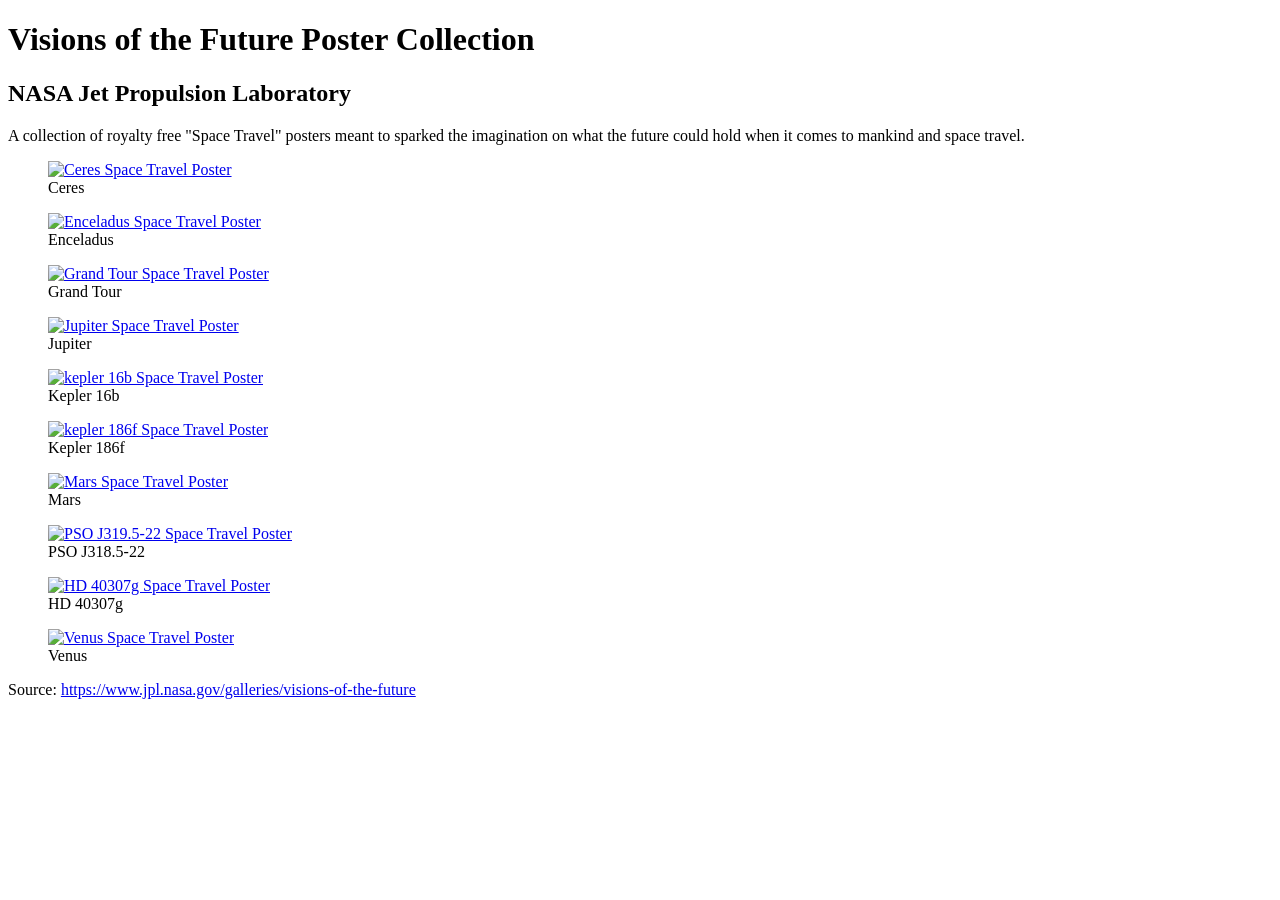
==== index.html @ 7c13ee6b "refactor: change header elements to semantic HTML tags" ====
<!DOCTYPE html>
<html lang="en">
  <head>
    <meta charset="UTF-8">
    <meta name="viewport" content="width=device-width, initial-scale=1.0">
    <title>Image Gallery</title>
    <link rel="stylesheet" href="css/styles.css">
  </head>
  <body>
    <div>
      <header>
        <h1 class="heading">Visions of the Future Poster Collection <i class="fa-solid fa-rocket"></i></h1>
        <h2 class="sub-heading">NASA Jet Propulsion Laboratory</h2>
      </header>

      <aside>
        A collection of royalty free "Space Travel" posters meant to sparked the imagination on what the future could hold when it comes to mankind and space travel.
      </aside>

      <main id="thumbnails">
        <figure>
          <a href="thumb01.htm"><img src="images/ceres.jpg" id="featured" width="200" height="298" alt="Ceres Space Travel Poster"></a>
          <figcaption>Ceres</figcaption>
        </figure>

        <figure>
          <a href="thumb02.htm"><img src="images/enceladus.jpg" width="200" height="298" alt="Enceladus Space Travel Poster"></a>
          <figcaption>Enceladus</figcaption>
        </figure>

        <figure>
          <a href="thumb03.htm"><img src="images/grand_tour.jpg" width="200" height="298" alt="Grand Tour Space Travel Poster"></a>
          <figcaption>Grand Tour</figcaption>
        </figure>

        <figure>
          <a href="thumb04.htm"><img src="images/jupiter.jpg" width="200" height="298" alt="Jupiter Space Travel Poster"></a>
          <figcaption>Jupiter</figcaption>
        </figure>

        <figure>
          <a href="thumb05.htm"><img src="images/kepler16b.jpg" width="200" height="298" alt="kepler 16b Space Travel Poster"></a>
          <figcaption>Kepler 16b</figcaption>
        </figure>

        <figure>
          <a href="thumb06.htm"><img src="images/kepler186f.jpg" width="200" height="298" alt="kepler 186f Space Travel Poster"></a>
          <figcaption>Kepler 186f</figcaption>
        </figure>

        <figure>
          <a href="thumb07.htm"><img src="images/mars.jpg" width="200" height="298" alt="Mars Space Travel Poster"></a>
          <figcaption>Mars</figcaption>
        </figure>

        <figure>
          <a href="thumb08.htm"><img src="images/nightlife.jpg" width="200" height="298" alt="PSO J319.5-22 Space Travel Poster"></a>
          <figcaption>PSO J318.5-22</figcaption>
        </figure>

        <figure>
          <a href="thumb09.htm"><img src="images/superearth.jpg" width="200" height="298" alt="HD 40307g Space Travel Poster"></a>
          <figcaption>HD 40307g</figcaption>
        </figure>

        <figure>
          <a href="thumb10.htm"><img src="images/venus.jpg" width="200" height="298" alt="Venus Space Travel Poster"></a>
          <figcaption>Venus</figcaption>
        </figure>
      </main>
      
      <footer>
        Source: <a href="https://www.jpl.nasa.gov/galleries/visions-of-the-future" target="_blank">https://www.jpl.nasa.gov/galleries/visions-of-the-future</a>
      </footer>
    </div>
  </body>
</html>
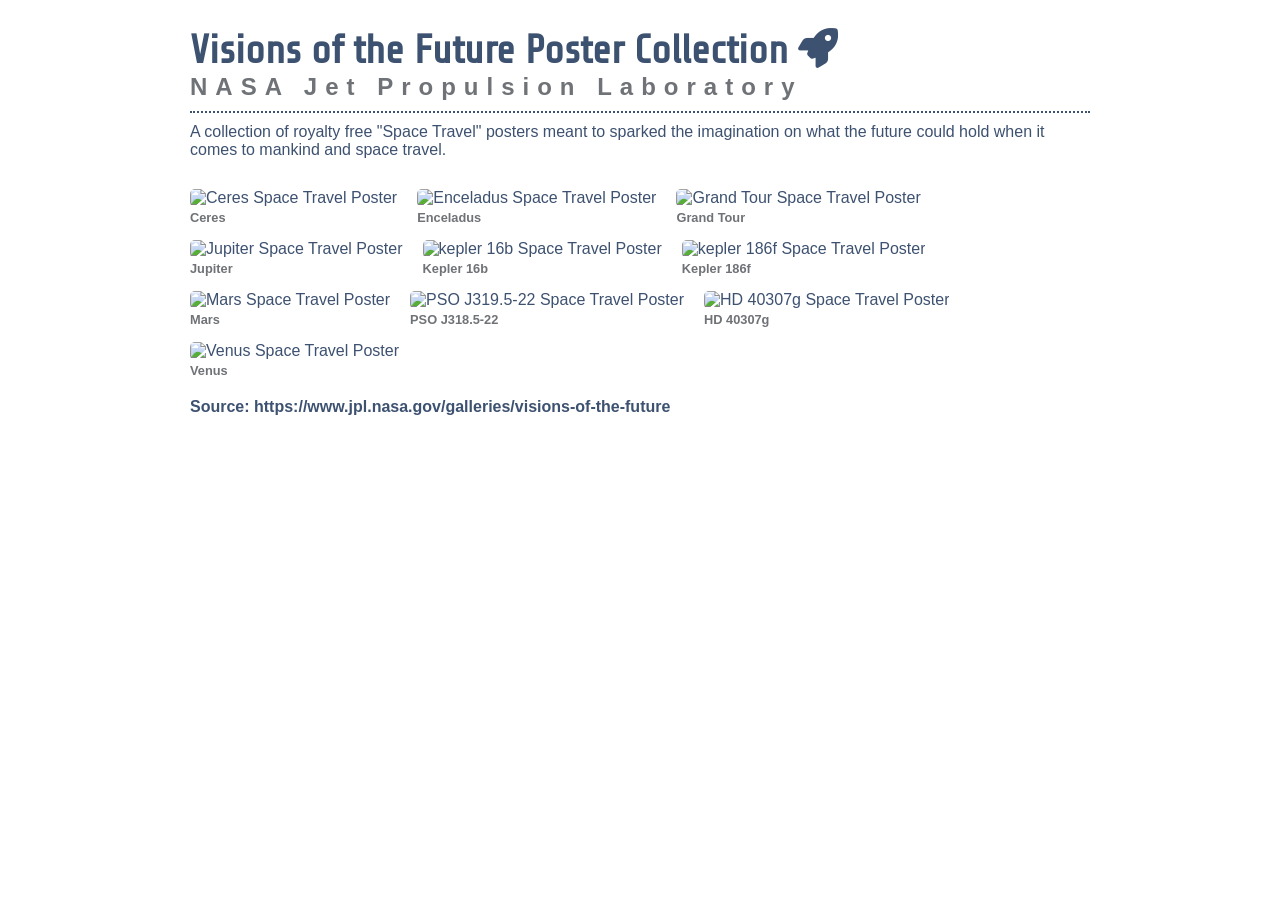
==== commit 8474f380: "refactor: restructure HTML layout with semantic elements and improve CSS styling" ====
--- a/index.html
+++ b/index.html
@@ -7,7 +7,7 @@
     <link rel="stylesheet" href="css/styles.css">
   </head>
   <body>
-    <div>
+    <div class="container">
       <header>
         <h1 class="heading">Visions of the Future Poster Collection <i class="fa-solid fa-rocket"></i></h1>
         <h2 class="sub-heading">NASA Jet Propulsion Laboratory</h2>
--- a/css/styles.css
+++ b/css/styles.css
@@ -0,0 +1,133 @@
+/* importing google web font */
+@import url('https://fonts.googleapis.com/css2?family=Share+Tech&display=swap');
+/* importing Font Awesome CSS library */
+@import url("https://cdn.jsdelivr.net/npm/@fortawesome/fontawesome-free@6/css/all.min.css");
+
+:root {
+    --base-color: #3D5170;
+    --accent-color: #6f7276;
+}
+
+body {
+    background-color: #FFFFFF;
+    color: var(--base-color);
+    font-family: Arial, Helvetica, sans-serif;
+    padding: 20px;
+
+    display: flex;
+    justify-content: center;
+    align-items: center;
+}
+
+.container {
+    width: 100%;
+    max-width: 900px;
+}
+
+header {
+    margin: 0 0 10px 0;
+    padding: 0 0 10px 0;
+    border-bottom: dotted 2px var(--base-color);
+}
+
+.heading {
+    font-family: "share tech";
+    font-size: 2.5rem;
+    font-weight: bold;
+    margin: 0;
+}
+
+.sub-heading {
+    letter-spacing: 8px;
+    font-weight: 600;
+    color: var(--accent-color);
+    margin: 0;
+}
+
+a {
+    text-decoration: none;
+    color: var(--base-color);
+
+    &:visited {
+        color: var(--base-color);
+    }
+
+    &:hover {
+        text-decoration: underline;
+    }
+}
+
+nav a:hover {
+    color: #6f7276;
+}
+
+figure {
+    margin: 0px;
+}
+
+figcaption {
+    font-size: 0.8rem;
+    font-weight: 900;
+    color: var(--accent-color);
+    padding-top: 3px;
+}
+
+footer {
+    padding-top: 20px;
+    font-weight: bold;
+}
+
+aside {
+    padding-bottom: 10px;
+    margin-top: 10px;
+}
+
+#thumbnails {
+    padding-top: 20px;
+    display: flex;
+    flex-wrap: wrap;
+    gap: 15px 20px;
+}
+
+img {
+    border-radius: 5px;
+    max-width: 100%;
+    height: auto;
+}
+
+nav {
+    padding: 20px 0;
+    display: flex;
+
+    ul {
+        list-style: none;
+        margin: 0;
+        padding: 0;
+        display: flex;
+    }
+}
+
+i {
+    padding-right: 8px;
+}
+
+.nav-link {
+    padding-right: 20px;
+    font-weight: bold;
+}
+
+.nav-link:nth-of-type(3) {
+    padding-left: 20px;
+    border-left: 2px dotted var(--accent-color);
+}
+
+@media (max-width: 500px) {
+    #thumbnails {
+        flex-direction: column;
+        align-items: center;
+    }
+
+    figure {
+        padding-right: 0px;
+    }
+}
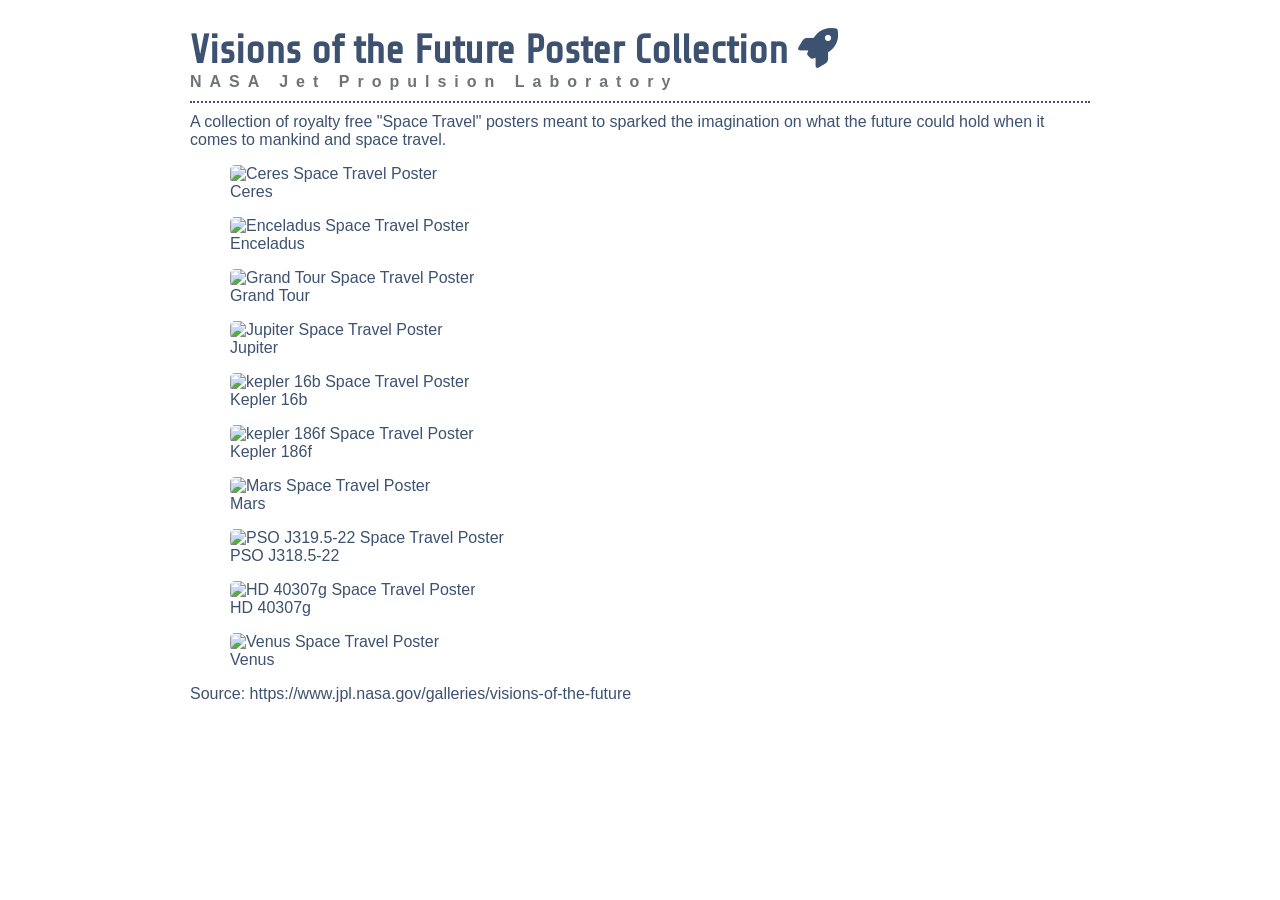
==== commit 356cff8f: "refactor: update HTML structure and CSS classes for consistency and semantic clarity" ====
--- a/index.html
+++ b/index.html
@@ -6,18 +6,18 @@
     <title>Image Gallery</title>
     <link rel="stylesheet" href="css/styles.css">
   </head>
-  <body>
+  <body class="g-base">
     <div class="container">
-      <header>
-        <h1 class="heading">Visions of the Future Poster Collection <i class="fa-solid fa-rocket"></i></h1>
-        <h2 class="sub-heading">NASA Jet Propulsion Laboratory</h2>
+      <header id="s-header">
+        <h1 class="g-heading">Visions of the Future Poster Collection <i class="fa-solid fa-rocket"></i></h1>
+        <h2 class="g-sub-heading">NASA Jet Propulsion Laboratory</h2>
       </header>
 
-      <aside>
+      <aside id="s-aside">
         A collection of royalty free "Space Travel" posters meant to sparked the imagination on what the future could hold when it comes to mankind and space travel.
       </aside>
 
-      <main id="thumbnails">
+      <main id="s-thumbnails">
         <figure>
           <a href="thumb01.htm"><img src="images/ceres.jpg" id="featured" width="200" height="298" alt="Ceres Space Travel Poster"></a>
           <figcaption>Ceres</figcaption>
@@ -69,7 +69,7 @@
         </figure>
       </main>
       
-      <footer>
+      <footer id="s-footer">
         Source: <a href="https://www.jpl.nasa.gov/galleries/visions-of-the-future" target="_blank">https://www.jpl.nasa.gov/galleries/visions-of-the-future</a>
       </footer>
     </div>
--- a/css/styles.css
+++ b/css/styles.css
@@ -8,7 +8,7 @@
     --accent-color: #6f7276;
 }
 
-body {
+.g-base {
     background-color: #FFFFFF;
     color: var(--base-color);
     font-family: Arial, Helvetica, sans-serif;
@@ -30,14 +30,15 @@
     border-bottom: dotted 2px var(--base-color);
 }
 
-.heading {
+.g-heading {
     font-family: "share tech";
     font-size: 2.5rem;
     font-weight: bold;
     margin: 0;
 }
 
-.sub-heading {
+.g-sub-heading {
+    font-size: 1rem;
     letter-spacing: 8px;
     font-weight: 600;
     color: var(--accent-color);
@@ -61,28 +62,30 @@
     color: #6f7276;
 }
 
-figure {
+#p-home #s-thumbnails figure,
+#p-poster #s-image figure {
     margin: 0px;
 }
 
-figcaption {
+#p-home #s-thumbnails figcaption,
+#p-poster #s-image figcaption{
     font-size: 0.8rem;
     font-weight: 900;
     color: var(--accent-color);
     padding-top: 3px;
 }
 
-footer {
+#p-home #s-footer {
     padding-top: 20px;
     font-weight: bold;
 }
 
-aside {
+#p-home #s-aside {
     padding-bottom: 10px;
     margin-top: 10px;
 }
 
-#thumbnails {
+#p-home #s-thumbnails {
     padding-top: 20px;
     display: flex;
     flex-wrap: wrap;
@@ -95,7 +98,7 @@
     height: auto;
 }
 
-nav {
+#p-poster #s-navigation {
     padding: 20px 0;
     display: flex;
 
@@ -107,27 +110,27 @@
     }
 }
 
-i {
+#p-poster #s-navigation i {
     padding-right: 8px;
 }
 
-.nav-link {
+#p-poster #s-navigation .nav-link {
     padding-right: 20px;
     font-weight: bold;
 }
 
-.nav-link:nth-of-type(3) {
+#p-poster #s-navigation .nav-link:nth-of-type(3) {
     padding-left: 20px;
     border-left: 2px dotted var(--accent-color);
 }
 
 @media (max-width: 500px) {
-    #thumbnails {
+    #p-home #s-thumbnails {
         flex-direction: column;
         align-items: center;
     }
 
-    figure {
+    #p-home #s-thumbnails figure {
         padding-right: 0px;
     }
 }
